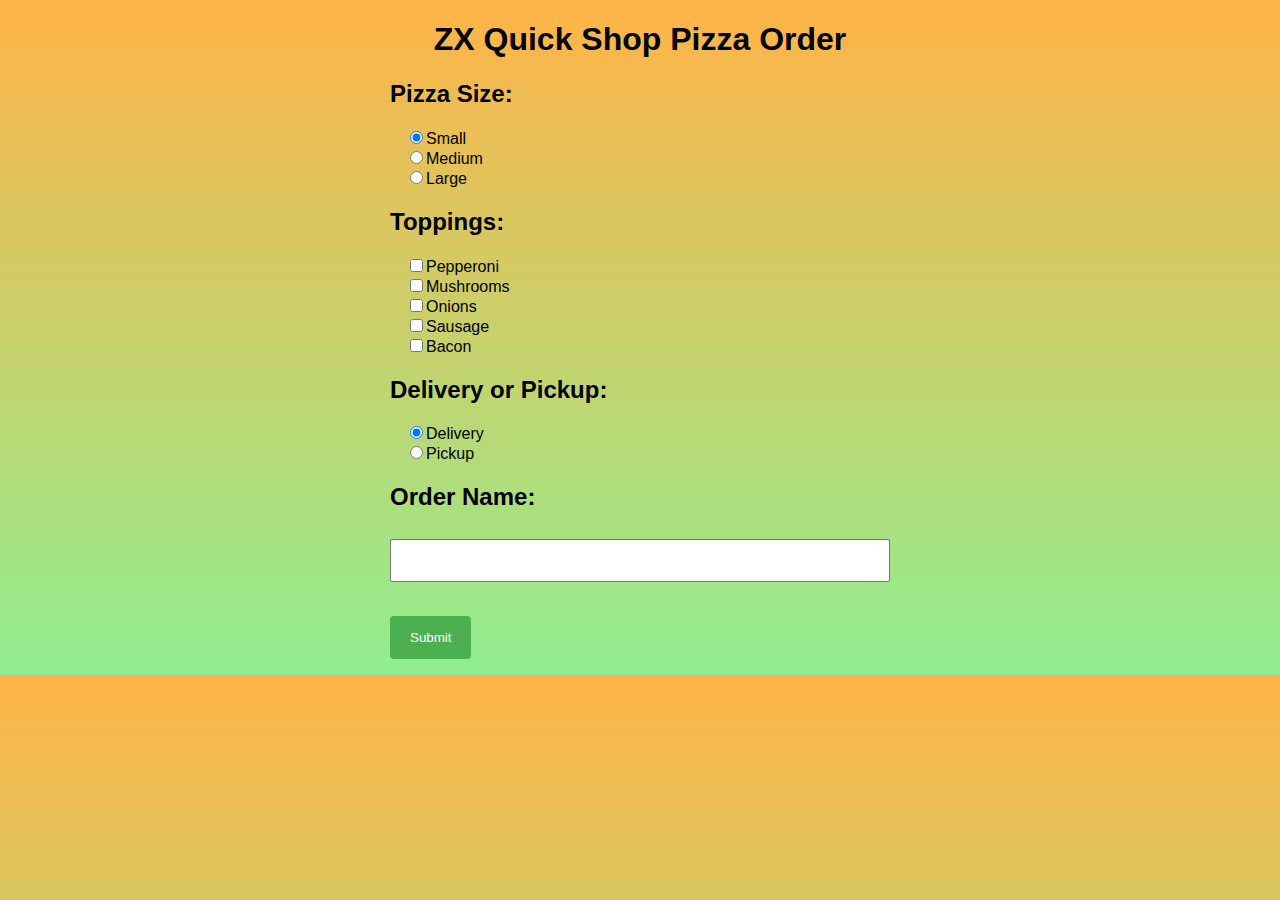
==== index.html @ 135c3f8c "Add files via upload" ====
<!DOCTYPE html>
<html>
  <head>
    <title>ZX Quick Shop Pizza Order</title>
    <link rel="stylesheet" type="text/css" href="style.css">
  </head>
  <body>
    <h1>ZX Quick Shop Pizza Order</h1>
    <form id="order-form">
      <h2>Pizza Size:</h2>
      <input type="radio" name="size" value="small" checked>Small<br>
      <input type="radio" name="size" value="medium">Medium<br>
      <input type="radio" name="size" value="large">Large<br>

      <h2>Toppings:</h2>
      <input type="checkbox" name="topping" value="pepperoni">Pepperoni<br>
      <input type="checkbox" name="topping" value="mushrooms">Mushrooms<br>
      <input type="checkbox" name="topping" value="onions">Onions<br>
      <input type="checkbox" name="topping" value="sausage">Sausage<br>
      <input type="checkbox" name="topping" value="bacon">Bacon<br>

      <h2>Delivery or Pickup:</h2>
      <input type="radio" name="delivery" value="delivery" checked>Delivery<br>
      <input type="radio" name="delivery" value="pickup">Pickup<br>

      <h2>Order Name:</h2>
      <input type="text" name="name">

      <br><br>
      <input type="submit" value="Submit">
    </form>
    <script>
      const form = document.querySelector('#order-form');
      form.addEventListener('submit', (event) => {
        event.preventDefault();
        window.location.href = 'order-completed.html';
      });
    </script>
  </body>
</html>
---- style.css ----
body {
    font-family: Arial, sans-serif;
    /* background-color: #f7f7f7; */
    background: linear-gradient(#FFB347, #90EE90);
    /* font-family: sans-serif; */
  }
  
  h1 {
    text-align: center;
  }
  
  form {
    margin: 0 auto;
    width: 500px;
  }
  
  input[type="radio"],
  input[type="checkbox"] {
    margin-left: 20px;
  }
  
  input[type="text"] {
    width: 100%;
    padding: 12px 20px;
    margin: 8px 0;
    box-sizing: border-box;
  }
  
  input[type="submit"] {
    background-color: #4CAF50;
    color: white;
    padding: 14px 20px;
    margin: 8px 0;
    border: none;
    border-radius: 4px;
    cursor: pointer;
  }
  
  input[type="submit"]:hover {
    background-color: #45a049;
  }
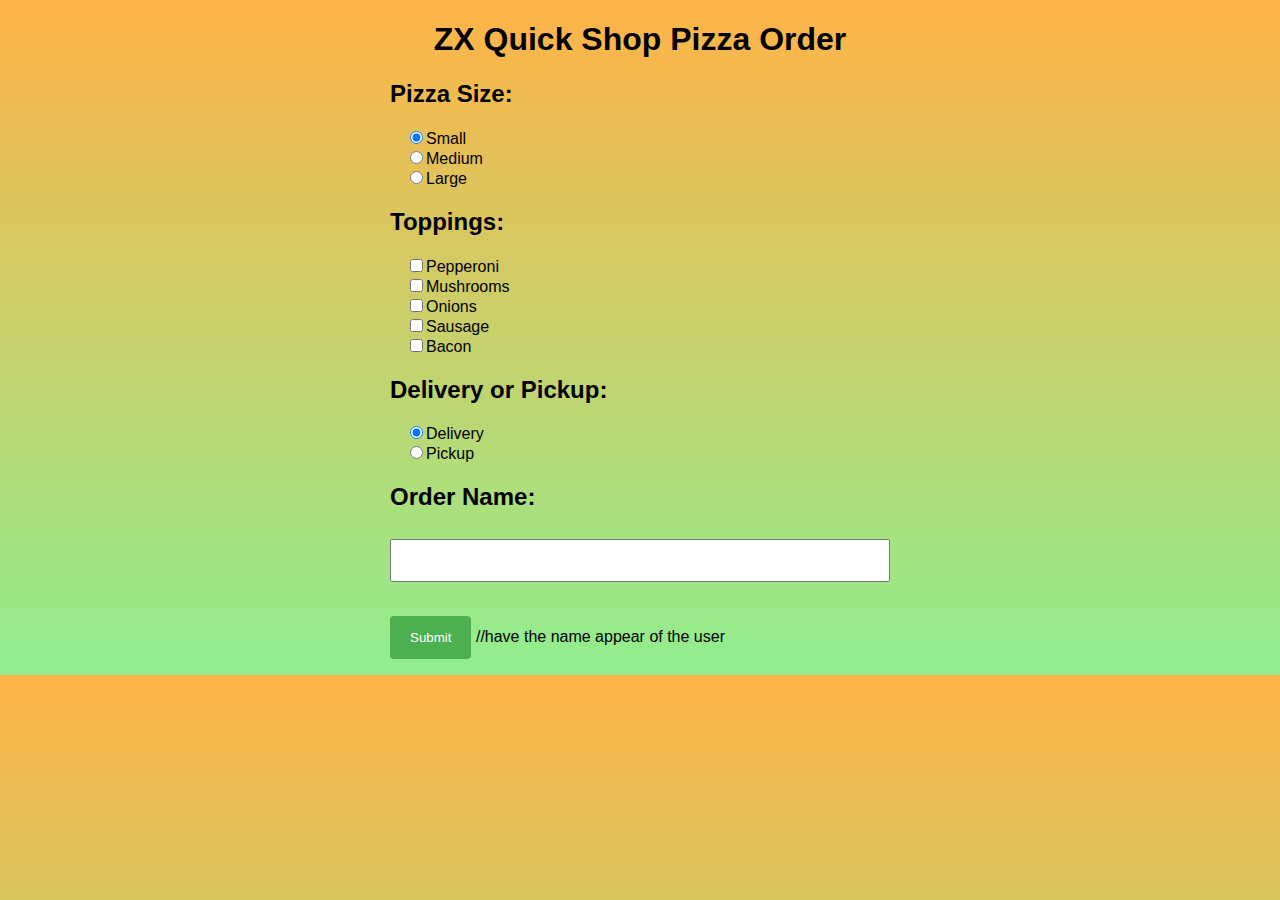
==== commit 8cb461d9: "Update index.html" ====
--- a/index.html
+++ b/index.html
@@ -28,6 +28,7 @@
 
       <br><br>
       <input type="submit" value="Submit">
+      //have the name appear of the user
     </form>
     <script>
       const form = document.querySelector('#order-form');
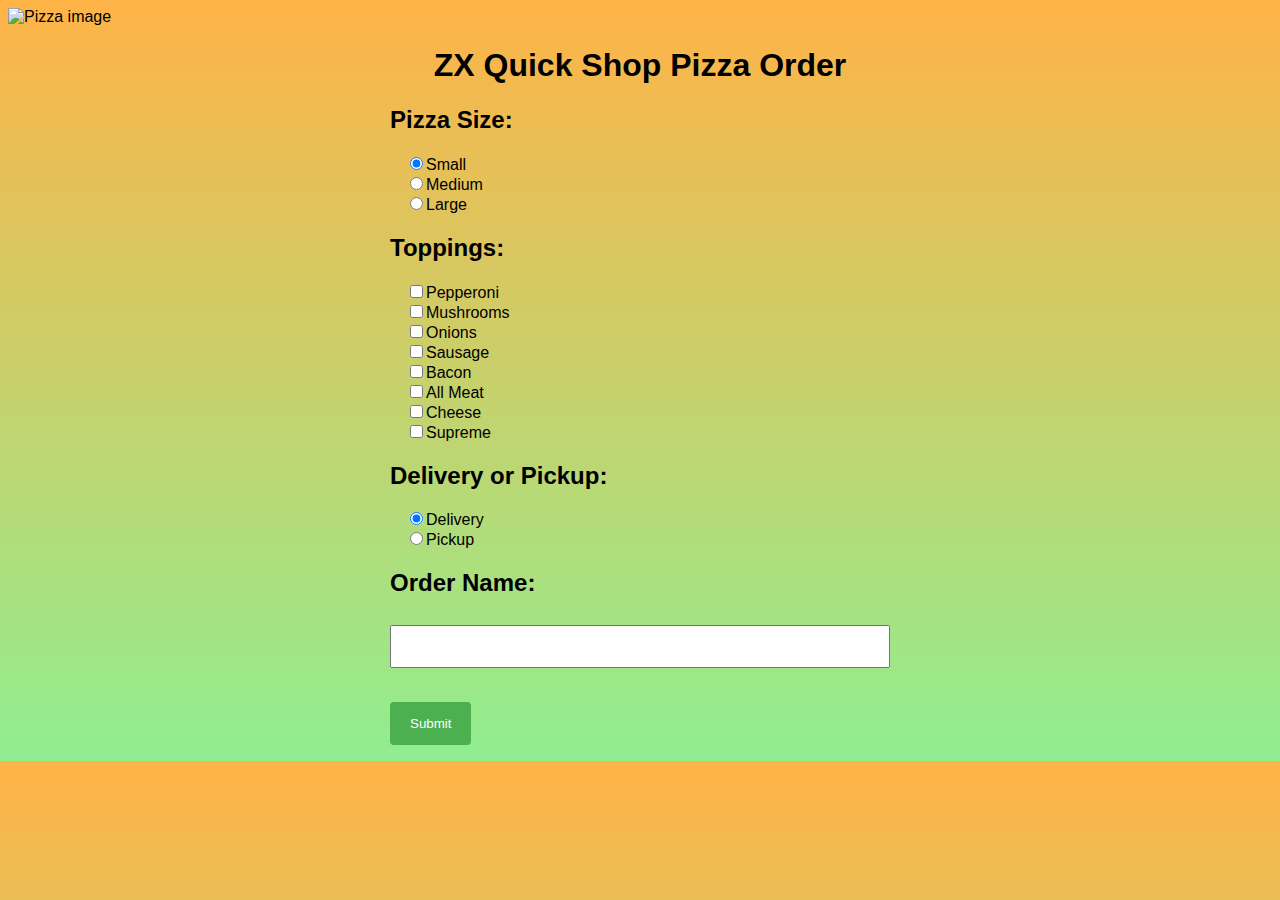
==== commit 6947ee03: "Update index.html" ====
--- a/index.html
+++ b/index.html
@@ -5,6 +5,9 @@
     <link rel="stylesheet" type="text/css" href="style.css">
   </head>
   <body>
+    <div class="panel">
+      <img src="pizza.jpg" alt="Pizza image">
+    </div>
     <h1>ZX Quick Shop Pizza Order</h1>
     <form id="order-form">
       <h2>Pizza Size:</h2>
@@ -18,6 +21,9 @@
       <input type="checkbox" name="topping" value="onions">Onions<br>
       <input type="checkbox" name="topping" value="sausage">Sausage<br>
       <input type="checkbox" name="topping" value="bacon">Bacon<br>
+      <input type="checkbox" name="topping" value="bacon">All Meat<br>
+      <input type="checkbox" name="topping" value="bacon">Cheese<br>
+      <input type="checkbox" name="topping" value="bacon">Supreme<br>
 
       <h2>Delivery or Pickup:</h2>
       <input type="radio" name="delivery" value="delivery" checked>Delivery<br>
@@ -28,7 +34,6 @@
 
       <br><br>
       <input type="submit" value="Submit">
-      //have the name appear of the user
     </form>
     <script>
       const form = document.querySelector('#order-form');
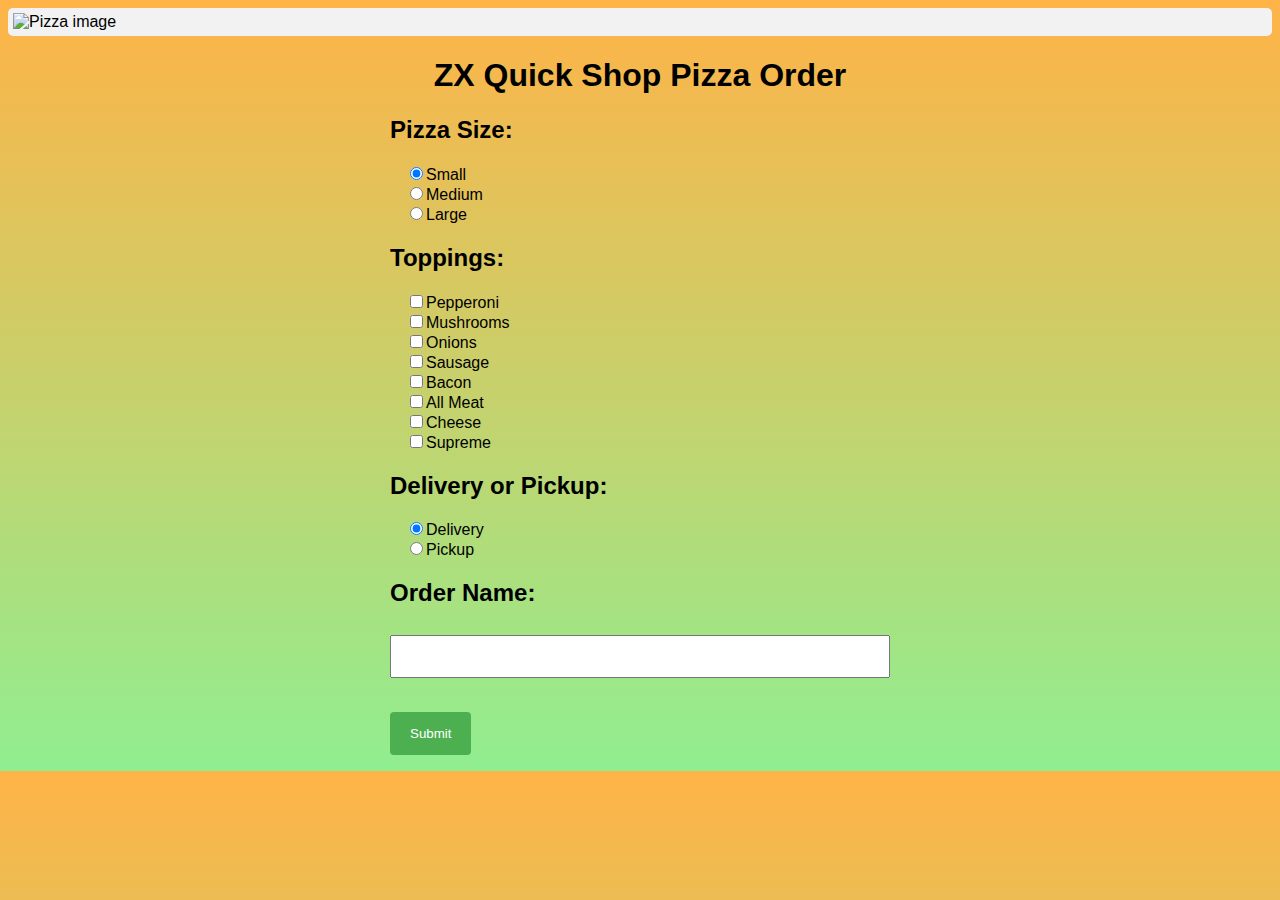
==== commit 2bf73bd2: "Update index.html" ====
--- a/index.html
+++ b/index.html
@@ -31,7 +31,7 @@
 
       <h2>Order Name:</h2>
       <input type="text" name="name">
-
+<!-- Include a firebase database -->
       <br><br>
       <input type="submit" value="Submit">
     </form>
--- a/style.css
+++ b/style.css
@@ -1,30 +1,31 @@
 body {
-    font-family: Arial, sans-serif;
-    /* background-color: #f7f7f7; */
-    background: linear-gradient(#FFB347, #90EE90);
-    /* font-family: sans-serif; */
-  }
-  
-  h1 {
-    text-align: center;
-  }
-  
-  form {
-    margin: 0 auto;
-    width: 500px;
-  }
-  
-  input[type="radio"],
-  input[type="checkbox"] {
-    margin-left: 20px;
-  }
-  
-  input[type="text"] {
-    width: 100%;
-    padding: 12px 20px;
-    margin: 8px 0;
-    box-sizing: border-box;
-  }
+  font-family: Arial, sans-serif;
+  /* background-color: #f7f7f7; */
+  background: linear-gradient(#FFB347, #90EE90);
+  /* font-family: sans-serif; */
+}
+
+h1 {
+  text-align: center;
+}
+
+form {
+  margin: 0 auto;
+  width: 500px;
+}
+
+input[type="radio"],
+input[type="checkbox"] {
+  margin-left: 20px;
+}
+
+input[type="text"] {
+  width: 100%;
+  padding: 12px 20px;
+  margin: 8px 0;
+  box-sizing: border-box;
+}
+
   
   input[type="submit"] {
     background-color: #4CAF50;
@@ -39,4 +40,11 @@
   input[type="submit"]:hover {
     background-color: #45a049;
   }
-  +  
+  .panel {
+    background-color: #f2f2f2;
+    padding: 5px;
+    margin-bottom: q0px;
+    border-radius: 5px;
+  }
+  
